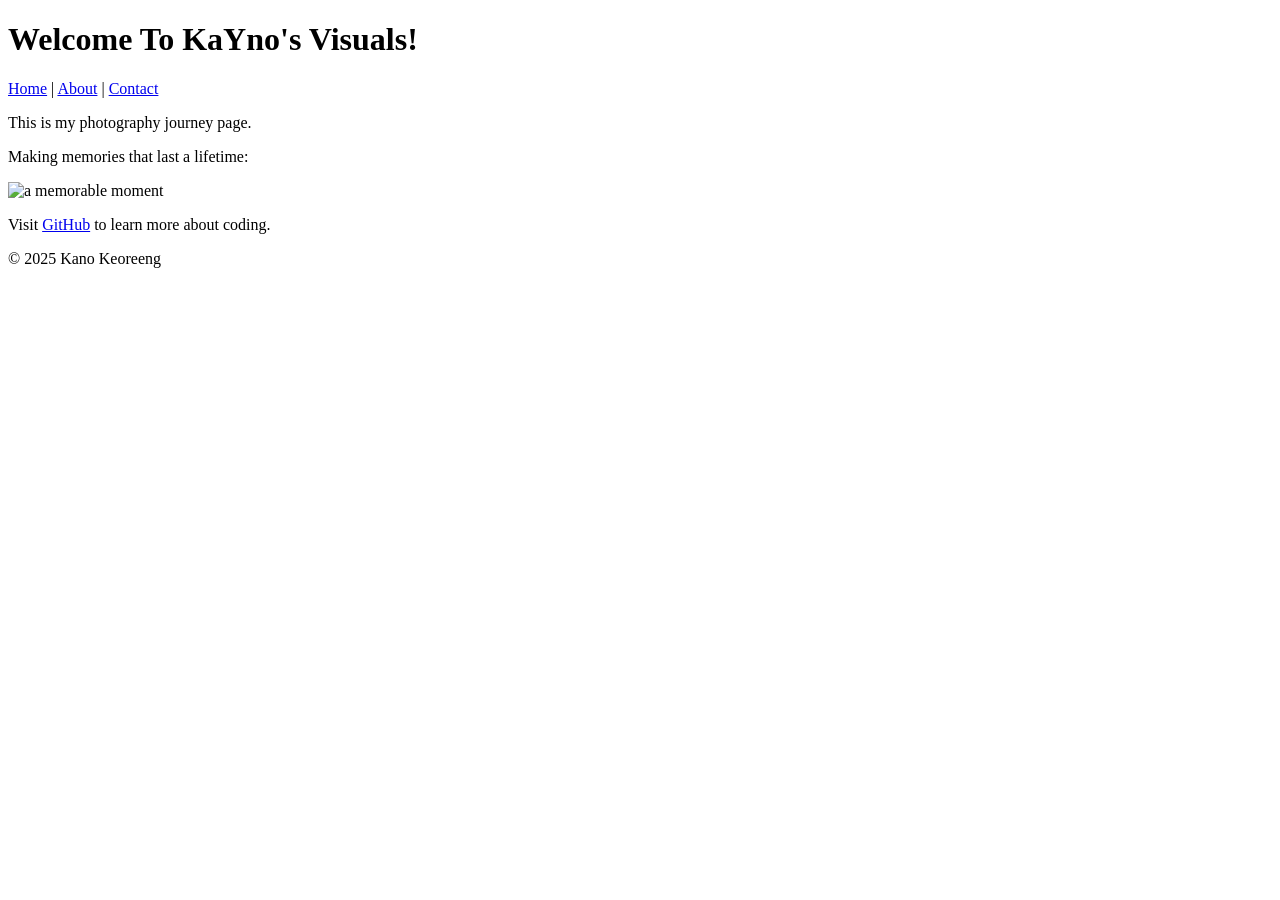
==== index.html @ 12aefda6 "added About and Contact pages with navigation" ====
<!DOCTYPE html>

<html lang="en">

<head>

<meta charset="UTF-8">

<meta name="viewport" content="width=device-width, initial-scale=1.0">

<title>My photography journey Page</title>

</head>

<body>

<header>

<h1>Welcome To KaYno's Visuals!</h1>
 <nav>
            <a href="index.html">Home</a> | 
            <a href="about.html">About</a> | 
            <a href="contact.html">Contact</a> 
        </nav>
</header>


<main>

<p>This is my photography journey page.</p>

<p>Making memories that last a lifetime:</p>

<img src="C:\Users\kanok\Downloads\photoGG.jpeg" alt="a memorable moment">


<p>Visit <a href="https://github.com">GitHub</a> to learn more about coding.</p>

</main>


<footer>

<p>&copy; 2025 Kano Keoreeng
    
</p>

</footer>


</body>

</html>
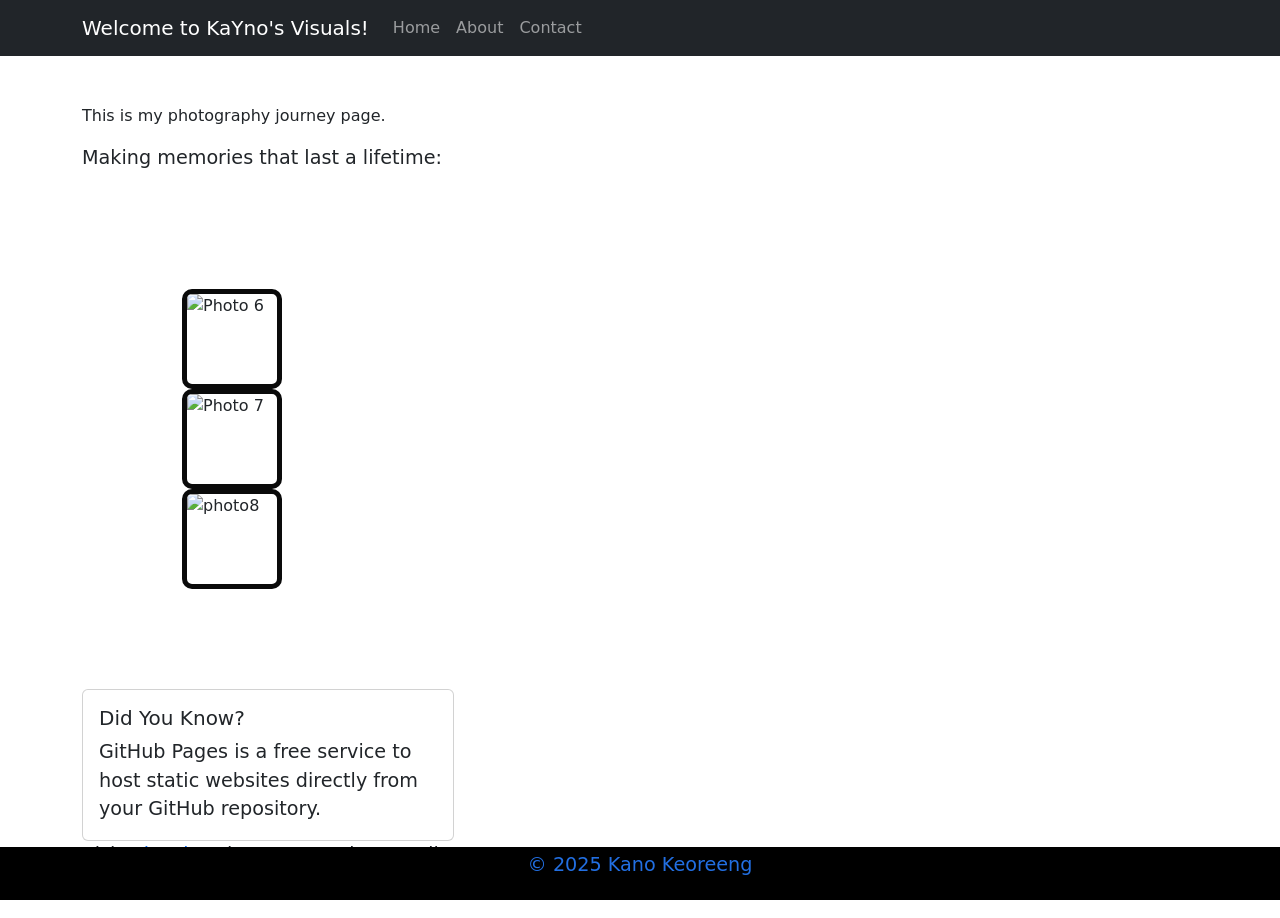
==== commit 9fd291ce: "Added bootstrap framework for styling and layout" ====
--- a/index.html
+++ b/index.html
@@ -5,33 +5,102 @@
 <head>
 
 <meta charset="UTF-8">
+<meta name="viewport" content="width=device-width, initial-scale=1.0">
+<title>My Photography Journey</title>
+<link rel="stylesheet" href="styles.css"> 
+<!-- Bootstrap CSS -->
 
-<meta name="viewport" content="width=device-width, initial-scale=1.0">
+<link href="https://cdn.jsdelivr.net/npm/bootstrap@5.3.0/dist/css/bootstrap.min.css" rel="stylesheet">
 
-<title>My photography journey Page</title>
-
+<!--custom css-->
+<link rel="stylesheet" href="custom.css">
 </head>
 
 <body>
 
 <header>
 
-<h1>Welcome To KaYno's Visuals!</h1>
- <nav>
-            <a href="index.html">Home</a> | 
-            <a href="about.html">About</a> | 
-            <a href="contact.html">Contact</a> 
-        </nav>
+<nav class="navbar navbar-expand-lg navbar-dark bg-dark">
+
+<div class="container">
+
+<a class="navbar-brand" href="index.html">Welcome to KaYno's Visuals!</a>
+
+<button class="navbar-toggler" type="button" data-bs-toggle="collapse" data-bs-target="#navbarNav">
+
+<span class="navbar-toggler-icon"></span>
+
+</button>
+
+<div class="collapse navbar-collapse" id="navbarNav">
+
+<ul class="navbar-nav">
+
+<li class="nav-item">
+
+<a class="nav-link" href="index.html">Home</a>
+
+</li>
+
+<li class="nav-item">
+
+<a class="nav-link" href="about.html">About</a>
+
+</li>
+
+<li class="nav-item">
+
+<a class="nav-link" href="contact.html">Contact</a>
+
+</li>
+
+</ul>
+
+</div>
+
+</div>
+
+</nav>
 </header>
 
 
-<main>
+<main class="container my-5">
+    <div class="col-md-8"
 
 <p>This is my photography journey page.</p>
 
 <p>Making memories that last a lifetime:</p>
 
-<img src="C:\Users\kanok\Downloads\photoGG.jpeg" alt="a memorable moment">
+<section>
+    <section class="gallery">
+        <div class="gallery-grid">
+            
+            
+
+            
+            <img src="C:\Users\kanok\Pictures\Exe ola\IMG-20250801-WA0049.jpg" alt="Photo 6"><img src="C:\Users\kanok\Pictures\Exe ola\IMG-20250801-WA0053.jpg" alt="Photo 7"><img src="C:\Users\kanok\Downloads\1772553628796.jpg" alt="photo8"
+            
+        </div>
+    </section>
+    </div>
+
+<div class="col-md-4">
+
+   <div class="card">
+
+     <div class="card-body">
+
+            <h5 class="card-title">Did You Know?</h5>
+
+                <p class="card-text">GitHub Pages is a free service to host static websites directly from your GitHub repository.</p>
+
+           </div>
+
+     </div>
+
+   </div>
+
+</div>
 
 
 <p>Visit <a href="https://github.com">GitHub</a> to learn more about coding.</p>
@@ -47,7 +116,11 @@
 
 </footer>
 
+<!-- Bootstrap JS and dependencies -->
 
+<script src="https://cdn.jsdelivr.net/npm/@popperjs/core@2.11.6/dist/umd/popper.min.js"></script>
+
+<script src="https://cdn.jsdelivr.net/npm/bootstrap@5.3.0/dist/js/bootstrap.min.js"></script>
 </body>
 
 </html>
--- a/styles.css
+++ b/styles.css
@@ -0,0 +1,93 @@
+body { 
+
+    font-family: system-ui, -apple-system, BlinkMacSystemFont, 'Segoe UI', Roboto, Oxygen, Ubuntu, Cantarell, 'Open Sans', 'Helvetica Neue', sans-serif,; 
+
+    color: #477cdf; 
+
+    background-color: #568fd1;
+
+    margin: 0; 
+
+    padding: 0; 
+    box-sizing: border-box;
+    line-height: 1.6; 
+
+} 
+h1 {
+    font-family: 'comrant garamong', sans-serif;
+    letter-spacing: 1px;
+}
+footer { 
+
+    background-color: #130f0f; 
+
+    color: #226fe2; 
+background-color: hsl(0, 0%, 0%);
+    text-align: center; 
+
+    padding: 4px 0; 
+
+    position: fixed; 
+
+    bottom: 0; 
+
+    width: 100%; 
+
+} 
+p{  
+    font-size: 1.2em;
+}
+a { 
+
+    color: #230981; 
+
+    text-decoration: none; 
+
+} 
+
+
+ 
+
+a:hover { 
+
+    text-decoration: underline; 
+
+} 
+img { 
+
+    border: 5px solid #0a0a0a; 
+
+    border-radius: 10px; 
+
+} 
+
+
+main a[href^="mailto:"] { 
+
+    color: #1089ad; 
+
+    font-weight: bold; 
+
+} 
+.gallery{
+    padding: 100px;px 10%;
+}
+.gallery-grid {
+    display-grid ;
+    grid-template-columns: repeat(3, 1fr)/*3 columns of equal width* 20 px gap between items*/;
+    gap: 20px;
+
+}
+.gallery-grid img{
+    width: 100px;
+    aspect-ratio:1/1;
+    object-fit: cover;
+    display: block;
+    border-radius: 10px;
+}
+:horizontal-gallery{
+    display: flex;
+    gap: 20px;
+    overflow-x: auto;
+    padding: 20px 0;
+}
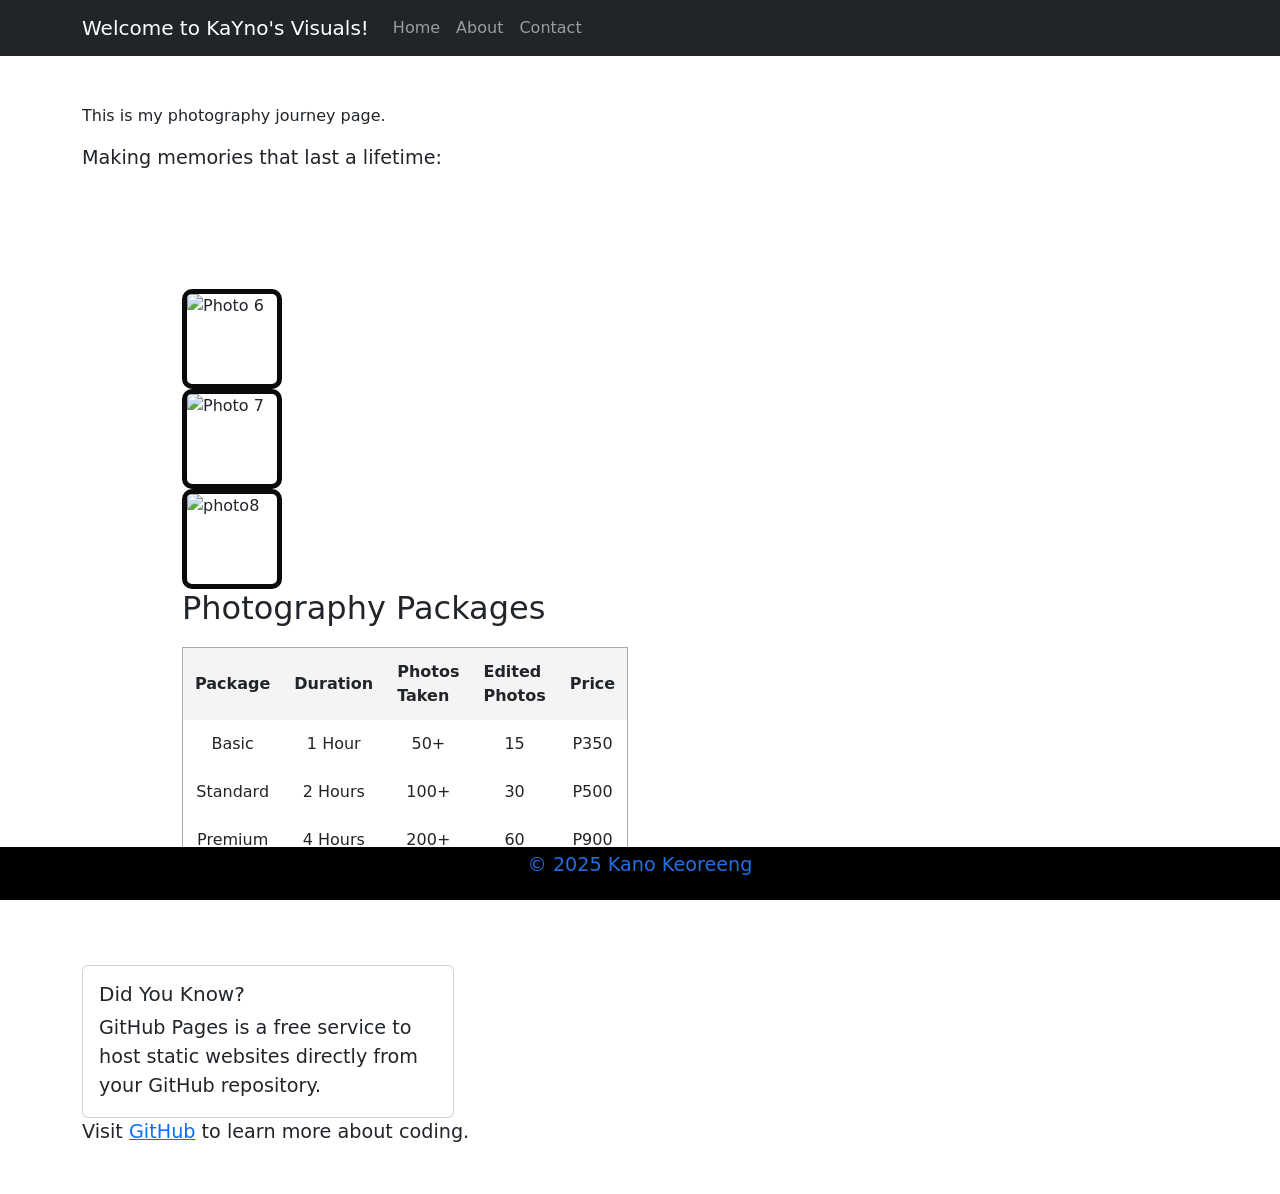
==== commit e23f9ad7: "Added Bootstrap frameworkfor styling and layout" ====
--- a/index.html
+++ b/index.html
@@ -81,6 +81,41 @@
             <img src="C:\Users\kanok\Pictures\Exe ola\IMG-20250801-WA0049.jpg" alt="Photo 6"><img src="C:\Users\kanok\Pictures\Exe ola\IMG-20250801-WA0053.jpg" alt="Photo 7"><img src="C:\Users\kanok\Downloads\1772553628796.jpg" alt="photo8"
             
         </div>
+        <h2>Photography Packages</h2>
+        <table>
+        <tr>
+            <th>Package</th>
+            <th>Duration</th>
+            <th>Photos Taken</th>
+            <th>Edited Photos</th>
+            <th>Price</th>
+        </tr>
+
+        <tr>
+            <td>Basic</td>
+            <td>1 Hour</td>
+            <td>50+</td>
+            <td>15</td>
+            <td>P350</td>
+        </tr>
+
+        <tr>
+            <td>Standard</td>
+            <td>2 Hours</td>
+            <td>100+</td>
+            <td>30</td>
+            <td>P500</td>
+        </tr>
+
+        <tr>
+            <td>Premium</td>
+            <td>4 Hours</td>
+            <td>200+</td>
+            <td>60</td>
+            <td>P900</td>
+        </tr>
+    </table>
+
     </section>
     </div>
 
@@ -105,6 +140,8 @@
 
 <p>Visit <a href="https://github.com">GitHub</a> to learn more about coding.</p>
 
+    
+
 </main>
 
 
--- a/styles.css
+++ b/styles.css
@@ -64,7 +64,7 @@
 
 main a[href^="mailto:"] { 
 
-    color: #1089ad; 
+    color: #375bbe; 
 
     font-weight: bold; 
 
@@ -87,7 +87,52 @@
 }
 :horizontal-gallery{
     display: flex;
-    gap: 20px;
+    gap: 40px;
     overflow-x: auto;
     padding: 20px 0;
-}+}
+form {
+            width: 400px;
+            padding: 20px;
+            border: 1px solid #144be0;
+            border-radius: 8px;
+        }
+
+        input, select, textarea {
+            width: 100%;
+            padding: 8px;
+            margin-top: 8px;
+            margin-bottom: 15px;
+        }
+
+        button {
+            padding: 10px 15px;
+            background-color: black;
+            color: white;
+            border: none;
+            cursor: pointer;
+        }
+
+        table {
+            width: 80%;
+            border-collapse: collapse;
+            margin-top: 20px;
+        }
+
+        table, th, td {
+            border: 1px solid #aaa;
+        }
+
+        th, td {
+            padding: 12px;
+            text-align: center;
+        }
+
+        th {
+            background-color: #f4f4f4;
+        }
+    </style>
+</head>
+<body>
+
+    <h1>Photography Services</h1>
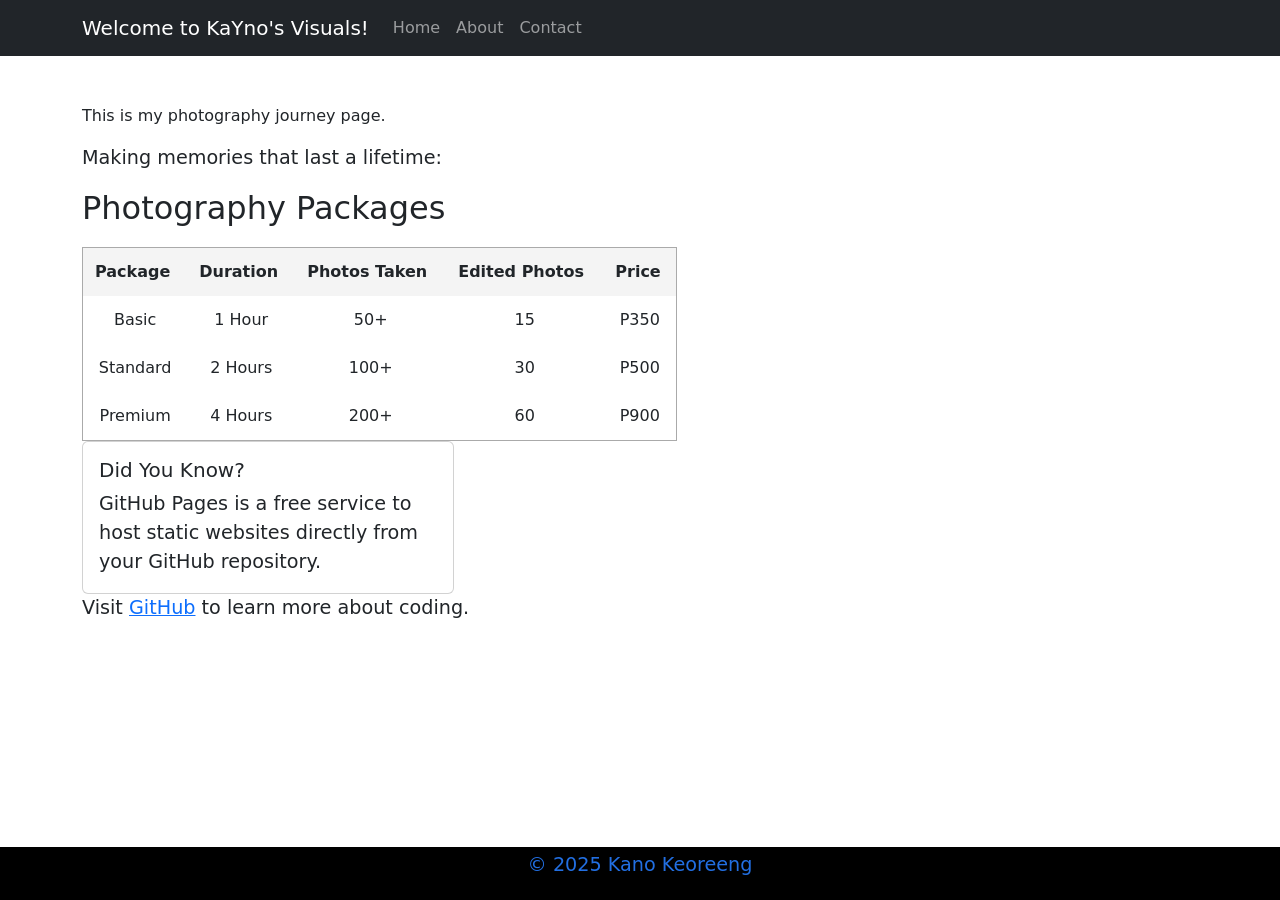
==== commit b867f83f: "Add files via upload" ====
--- a/index.html
+++ b/index.html
@@ -1,163 +1,153 @@
-<!DOCTYPE html>
-
-<html lang="en">
-
-<head>
-
-<meta charset="UTF-8">
-<meta name="viewport" content="width=device-width, initial-scale=1.0">
-<title>My Photography Journey</title>
-<link rel="stylesheet" href="styles.css"> 
-<!-- Bootstrap CSS -->
-
-<link href="https://cdn.jsdelivr.net/npm/bootstrap@5.3.0/dist/css/bootstrap.min.css" rel="stylesheet">
-
-<!--custom css-->
-<link rel="stylesheet" href="custom.css">
-</head>
-
-<body>
-
-<header>
-
-<nav class="navbar navbar-expand-lg navbar-dark bg-dark">
-
-<div class="container">
-
-<a class="navbar-brand" href="index.html">Welcome to KaYno's Visuals!</a>
-
-<button class="navbar-toggler" type="button" data-bs-toggle="collapse" data-bs-target="#navbarNav">
-
-<span class="navbar-toggler-icon"></span>
-
-</button>
-
-<div class="collapse navbar-collapse" id="navbarNav">
-
-<ul class="navbar-nav">
-
-<li class="nav-item">
-
-<a class="nav-link" href="index.html">Home</a>
-
-</li>
-
-<li class="nav-item">
-
-<a class="nav-link" href="about.html">About</a>
-
-</li>
-
-<li class="nav-item">
-
-<a class="nav-link" href="contact.html">Contact</a>
-
-</li>
-
-</ul>
-
-</div>
-
-</div>
-
-</nav>
-</header>
-
-
-<main class="container my-5">
-    <div class="col-md-8"
-
-<p>This is my photography journey page.</p>
-
-<p>Making memories that last a lifetime:</p>
-
-<section>
-    <section class="gallery">
-        <div class="gallery-grid">
-            
-            
-
-            
-            <img src="C:\Users\kanok\Pictures\Exe ola\IMG-20250801-WA0049.jpg" alt="Photo 6"><img src="C:\Users\kanok\Pictures\Exe ola\IMG-20250801-WA0053.jpg" alt="Photo 7"><img src="C:\Users\kanok\Downloads\1772553628796.jpg" alt="photo8"
-            
-        </div>
-        <h2>Photography Packages</h2>
-        <table>
-        <tr>
-            <th>Package</th>
-            <th>Duration</th>
-            <th>Photos Taken</th>
-            <th>Edited Photos</th>
-            <th>Price</th>
-        </tr>
-
-        <tr>
-            <td>Basic</td>
-            <td>1 Hour</td>
-            <td>50+</td>
-            <td>15</td>
-            <td>P350</td>
-        </tr>
-
-        <tr>
-            <td>Standard</td>
-            <td>2 Hours</td>
-            <td>100+</td>
-            <td>30</td>
-            <td>P500</td>
-        </tr>
-
-        <tr>
-            <td>Premium</td>
-            <td>4 Hours</td>
-            <td>200+</td>
-            <td>60</td>
-            <td>P900</td>
-        </tr>
-    </table>
-
-    </section>
-    </div>
-
-<div class="col-md-4">
-
-   <div class="card">
-
-     <div class="card-body">
-
-            <h5 class="card-title">Did You Know?</h5>
-
-                <p class="card-text">GitHub Pages is a free service to host static websites directly from your GitHub repository.</p>
-
-           </div>
-
-     </div>
-
-   </div>
-
-</div>
-
-
-<p>Visit <a href="https://github.com">GitHub</a> to learn more about coding.</p>
-
-    
-
-</main>
-
-
-<footer>
-
-<p>&copy; 2025 Kano Keoreeng
-    
-</p>
-
-</footer>
-
-<!-- Bootstrap JS and dependencies -->
-
-<script src="https://cdn.jsdelivr.net/npm/@popperjs/core@2.11.6/dist/umd/popper.min.js"></script>
-
-<script src="https://cdn.jsdelivr.net/npm/bootstrap@5.3.0/dist/js/bootstrap.min.js"></script>
-</body>
-
+<!DOCTYPE html>
+
+<html lang="en">
+
+<head>
+
+<meta charset="UTF-8">
+<meta name="viewport" content="width=device-width, initial-scale=1.0">
+<title>My Photography Journey</title>
+<link rel="stylesheet" href="styles.css"> 
+<!-- Bootstrap CSS -->
+
+<link href="https://cdn.jsdelivr.net/npm/bootstrap@5.3.0/dist/css/bootstrap.min.css" rel="stylesheet">
+
+<!--custom css-->
+<link rel="stylesheet" href="custom.css">
+</head>
+
+<body>
+
+<header>
+
+<nav class="navbar navbar-expand-lg navbar-dark bg-dark">
+
+<div class="container">
+
+<a class="navbar-brand" href="index.html">Welcome to KaYno's Visuals!</a>
+
+<button class="navbar-toggler" type="button" data-bs-toggle="collapse" data-bs-target="#navbarNav">
+
+<span class="navbar-toggler-icon"></span>
+
+</button>
+
+<div class="collapse navbar-collapse" id="navbarNav">
+
+<ul class="navbar-nav">
+
+<li class="nav-item">
+
+<a class="nav-link" href="index.html">Home</a>
+
+</li>
+
+<li class="nav-item">
+
+<a class="nav-link" href="about.html">About</a>
+
+</li>
+
+<li class="nav-item">
+
+<a class="nav-link" href="contact.html">Contact</a>
+
+</li>
+
+</ul>
+
+</div>
+
+</div>
+
+</nav>
+</header>
+
+
+<main class="container my-5">
+    <div class="col-md-8"
+
+<p>This is my photography journey page.</p>
+
+<p>Making memories that last a lifetime:</p>
+
+        <h2>Photography Packages</h2>
+        <table>
+        <tr>
+            <th>Package</th>
+            <th>Duration</th>
+            <th>Photos Taken</th>
+            <th>Edited Photos</th>
+            <th>Price</th>
+        </tr>
+
+        <tr>
+            <td>Basic</td>
+            <td>1 Hour</td>
+            <td>50+</td>
+            <td>15</td>
+            <td>P350</td>
+        </tr>
+
+        <tr>
+            <td>Standard</td>
+            <td>2 Hours</td>
+            <td>100+</td>
+            <td>30</td>
+            <td>P500</td>
+        </tr>
+
+        <tr>
+            <td>Premium</td>
+            <td>4 Hours</td>
+            <td>200+</td>
+            <td>60</td>
+            <td>P900</td>
+        </tr>
+    </table>
+
+    </section>
+    </div>
+
+<div class="col-md-4">
+
+   <div class="card">
+
+     <div class="card-body">
+
+            <h5 class="card-title">Did You Know?</h5>
+
+                <p class="card-text">GitHub Pages is a free service to host static websites directly from your GitHub repository.</p>
+
+           </div>
+
+     </div>
+
+   </div>
+
+</div>
+
+
+<p>Visit <a href="https://github.com">GitHub</a> to learn more about coding.</p>
+
+    
+
+</main>
+
+
+<footer>
+
+<p>&copy; 2025 Kano Keoreeng
+    
+</p>
+
+</footer>
+
+<!-- Bootstrap JS and dependencies -->
+
+<script src="https://cdn.jsdelivr.net/npm/@popperjs/core@2.11.6/dist/umd/popper.min.js"></script>
+
+<script src="https://cdn.jsdelivr.net/npm/bootstrap@5.3.0/dist/js/bootstrap.min.js"></script>
+</body>
+
 </html>
--- a/styles.css
+++ b/styles.css
@@ -1,138 +1,144 @@
-body { 
-
-    font-family: system-ui, -apple-system, BlinkMacSystemFont, 'Segoe UI', Roboto, Oxygen, Ubuntu, Cantarell, 'Open Sans', 'Helvetica Neue', sans-serif,; 
-
-    color: #477cdf; 
-
-    background-color: #568fd1;
-
-    margin: 0; 
-
-    padding: 0; 
-    box-sizing: border-box;
-    line-height: 1.6; 
-
-} 
-h1 {
-    font-family: 'comrant garamong', sans-serif;
-    letter-spacing: 1px;
-}
-footer { 
-
-    background-color: #130f0f; 
-
-    color: #226fe2; 
-background-color: hsl(0, 0%, 0%);
-    text-align: center; 
-
-    padding: 4px 0; 
-
-    position: fixed; 
-
-    bottom: 0; 
-
-    width: 100%; 
-
-} 
-p{  
-    font-size: 1.2em;
-}
-a { 
-
-    color: #230981; 
-
-    text-decoration: none; 
-
-} 
-
-
- 
-
-a:hover { 
-
-    text-decoration: underline; 
-
-} 
-img { 
-
-    border: 5px solid #0a0a0a; 
-
-    border-radius: 10px; 
-
-} 
-
-
-main a[href^="mailto:"] { 
-
-    color: #375bbe; 
-
-    font-weight: bold; 
-
-} 
-.gallery{
-    padding: 100px;px 10%;
-}
-.gallery-grid {
-    display-grid ;
-    grid-template-columns: repeat(3, 1fr)/*3 columns of equal width* 20 px gap between items*/;
-    gap: 20px;
-
-}
-.gallery-grid img{
-    width: 100px;
-    aspect-ratio:1/1;
-    object-fit: cover;
-    display: block;
-    border-radius: 10px;
-}
-:horizontal-gallery{
-    display: flex;
-    gap: 40px;
-    overflow-x: auto;
-    padding: 20px 0;
-}
-form {
-            width: 400px;
-            padding: 20px;
-            border: 1px solid #144be0;
-            border-radius: 8px;
-        }
-
-        input, select, textarea {
-            width: 100%;
-            padding: 8px;
-            margin-top: 8px;
-            margin-bottom: 15px;
-        }
-
-        button {
-            padding: 10px 15px;
-            background-color: black;
-            color: white;
-            border: none;
-            cursor: pointer;
-        }
-
-        table {
-            width: 80%;
-            border-collapse: collapse;
-            margin-top: 20px;
-        }
-
-        table, th, td {
-            border: 1px solid #aaa;
-        }
-
-        th, td {
-            padding: 12px;
-            text-align: center;
-        }
-
-        th {
-            background-color: #f4f4f4;
-        }
-    </style>
-</head>
-<body>
-
-    <h1>Photography Services</h1>+body { 
+
+    font-family: system-ui, -apple-system, BlinkMacSystemFont, 'Segoe UI', Roboto, Oxygen, Ubuntu, Cantarell, 'Open Sans', 'Helvetica Neue', sans-serif,; 
+
+    color: #d1d7e2;
+    background-image: url("C:\\Users\\kanok\\Downloads\\photography-gear-setup-including-camera-flash-battery-charger-gray-background_98005-7403.avif");
+        background-size: cover;
+        background-position: center;
+        background-repeat: no-repeat;
+        background-attachment: fixed
+
+
+    margin: 0; 
+
+    padding: 0; 
+    box-sizing: border-box;
+    line-height: 1.6; 
+
+} 
+h1 {
+    font-family: 'comrant garamong', sans-serif;
+    letter-spacing: 1px;
+}
+footer { 
+
+    background-color: #130f0f; 
+
+    color: #226fe2; 
+background-color: hsl(0, 0%, 0%);
+    text-align: center; 
+
+    padding: 4px 0; 
+
+    position: fixed; 
+
+    bottom: 0; 
+
+    width: 100%; 
+
+} 
+p{  
+    font-size: 1.2em;
+}
+a { 
+
+    color: #230981; 
+
+    text-decoration: none; 
+
+} 
+
+
+ 
+
+a:hover { 
+
+    text-decoration: underline; 
+
+} 
+img { 
+
+    border: 5px solid #0a0a0a; 
+
+    border-radius: 10px; 
+
+} 
+
+
+main a[href^="mailto:"] { 
+
+    color: #375bbe; 
+
+    font-weight: bold; 
+
+} 
+.gallery{
+    padding: 100px;px 10%;
+}
+.gallery-grid {
+    display-grid ;
+    grid-template-columns: repeat(3, 1fr)/*3 columns of equal width* 20 px gap between items*/;
+    gap: 20px;
+
+}
+.gallery-grid img{
+    width: 100px;
+    aspect-ratio:1/1;
+    object-fit: cover;
+    display: block;
+    border-radius: 10px;
+}
+:horizontal-gallery{
+    display: flex;
+    gap: 40px;
+    overflow-x: auto;
+    padding: 20px 0;
+}
+form {
+            width: 400px;
+            padding: 20px;
+            border: 1px solid #144be0;
+            border-radius: 8px;
+        }
+
+        input, select, textarea {
+            width: 100%;
+            padding: 8px;
+            margin-top: 8px;
+            margin-bottom: 15px;
+        }
+
+        button {
+            padding: 10px 15px;
+            background-color: black;
+            color: white;
+            border: none;
+            cursor: pointer;
+        }
+
+        table {
+            width: 80%;
+            border-collapse: collapse;
+            margin-top: 20px;
+        }
+
+        table, th, td {
+            border: 1px solid #aaa;
+        }
+
+        th, td {
+            padding: 12px;
+            text-align: center;
+        }
+
+        th {
+            background-color: #f4f4f4;
+        }
+    </style>
+</head>
+<body>
+
+    <h1>Photography Services</h1>
+ 
+    
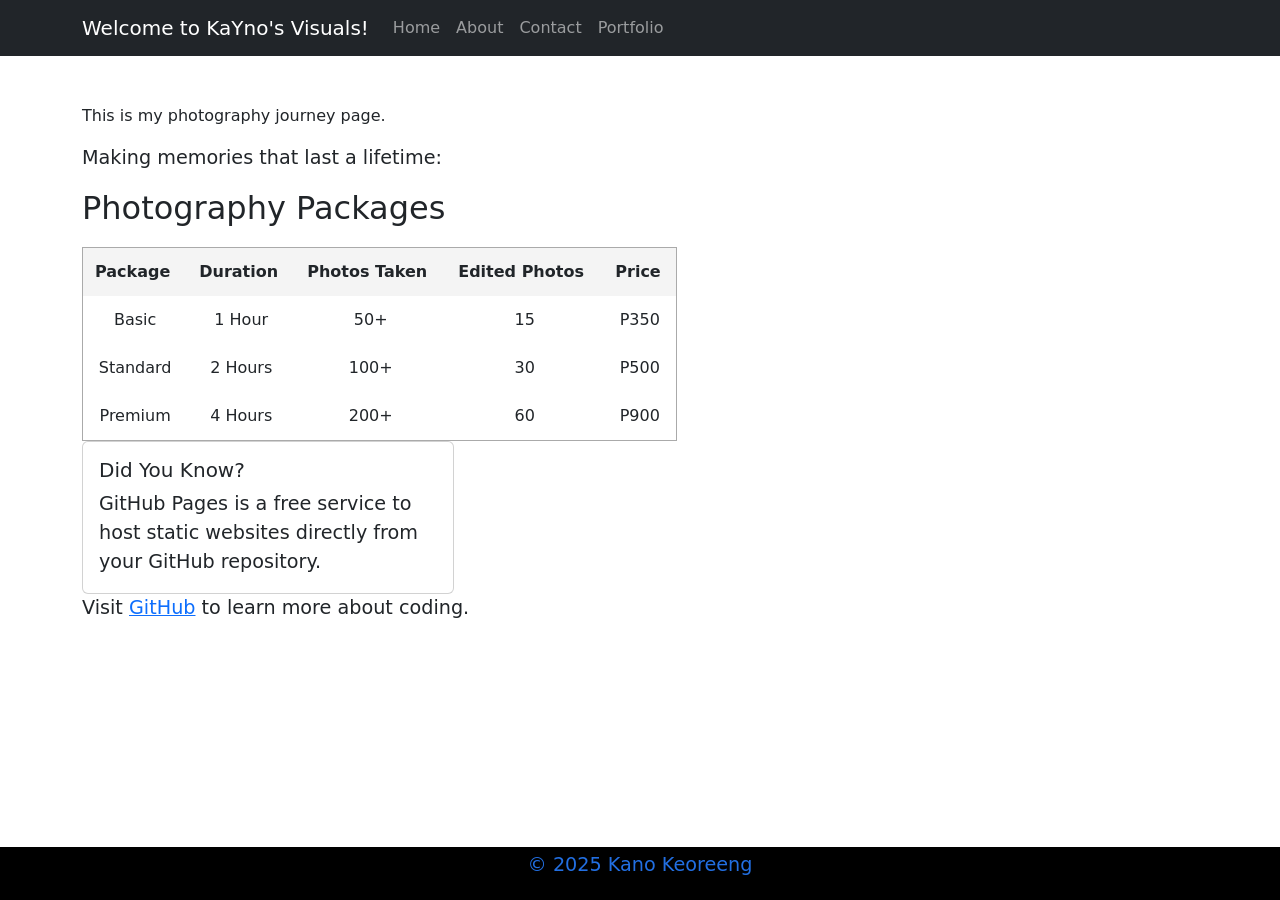
==== commit db8e0ba5: "Add files via upload" ====
--- a/index.html
+++ b/index.html
@@ -53,6 +53,12 @@
 <a class="nav-link" href="contact.html">Contact</a>
 
 </li>
+<li class="nav-item">
+
+<a class="nav-link" href="portfolio.html">Portfolio</a>
+
+</li>
+
 
 </ul>
 
--- a/styles.css
+++ b/styles.css
@@ -3,11 +3,24 @@
     font-family: system-ui, -apple-system, BlinkMacSystemFont, 'Segoe UI', Roboto, Oxygen, Ubuntu, Cantarell, 'Open Sans', 'Helvetica Neue', sans-serif,; 
 
     color: #d1d7e2;
-    background-image: url("C:\\Users\\kanok\\Downloads\\photography-gear-setup-including-camera-flash-battery-charger-gray-background_98005-7403.avif");
+    background-image: url("https://3.bp.blogspot.com/-fAQ6d7pq7xY/WRBZ1YzHDiI/AAAAAAAABGk/PR_ztUj-8l0DOhTerIfudCRXXs9naRHgwCK4B/s1600/Certificate%2B-%2BBest%2BOnline%2BPhotography%2BCourse-797091.jpg");
         background-size: cover;
         background-position: center;
         background-repeat: no-repeat;
-        background-attachment: fixed
+        background-attachment: fixed;
+}
+        .gallery {
+    display: grid;
+    grid-template-columns: repeat(3, 1fr);
+    gap: 15px;
+    padding: 20px;
+}
+
+.gallery img{
+    width: 100%;
+    height: 250px;
+    object-fit: cover;
+    border-radius: 8px;
 
 
     margin: 0; 
@@ -57,43 +70,14 @@
     text-decoration: underline; 
 
 } 
-img { 
-
-    border: 5px solid #0a0a0a; 
-
-    border-radius: 10px; 
-
-} 
 
 
-main a[href^="mailto:"] { 
+
+main a[href^="mailto:"] {
 
     color: #375bbe; 
 
-    font-weight: bold; 
-
-} 
-.gallery{
-    padding: 100px;px 10%;
-}
-.gallery-grid {
-    display-grid ;
-    grid-template-columns: repeat(3, 1fr)/*3 columns of equal width* 20 px gap between items*/;
-    gap: 20px;
-
-}
-.gallery-grid img{
-    width: 100px;
-    aspect-ratio:1/1;
-    object-fit: cover;
-    display: block;
-    border-radius: 10px;
-}
-:horizontal-gallery{
-    display: flex;
-    gap: 40px;
-    overflow-x: auto;
-    padding: 20px 0;
+    font-weight: bold;
 }
 form {
             width: 400px;
